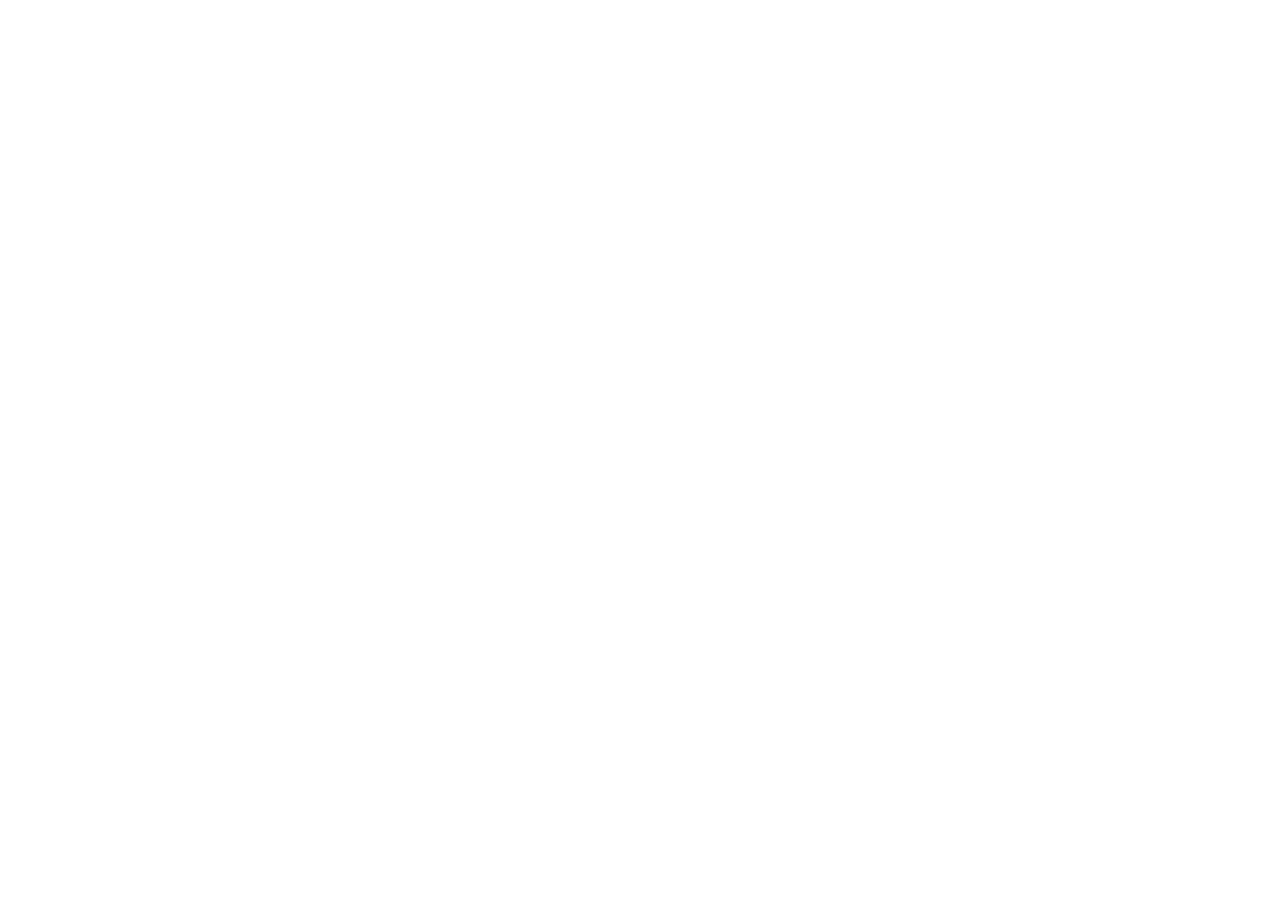
==== index.html @ 768b0358 "first commit" ====
<!DOCTYPE html>
<html lang="en">
<head>
    <meta charset="UTF-8">
    <meta http-equiv="X-UA-Compatible" content="IE=edge">
    <meta name="viewport" content="width=device-width, initial-scale=1.0">
    <title>Vanilla</title>
    <link rel="shortcut icon" type="image/ico" href="favicon.ico" />
    <script type="module" src="index.js"></script>
</head>
<body>
    <x-capsules></x-capsules>    
</body>
</html>
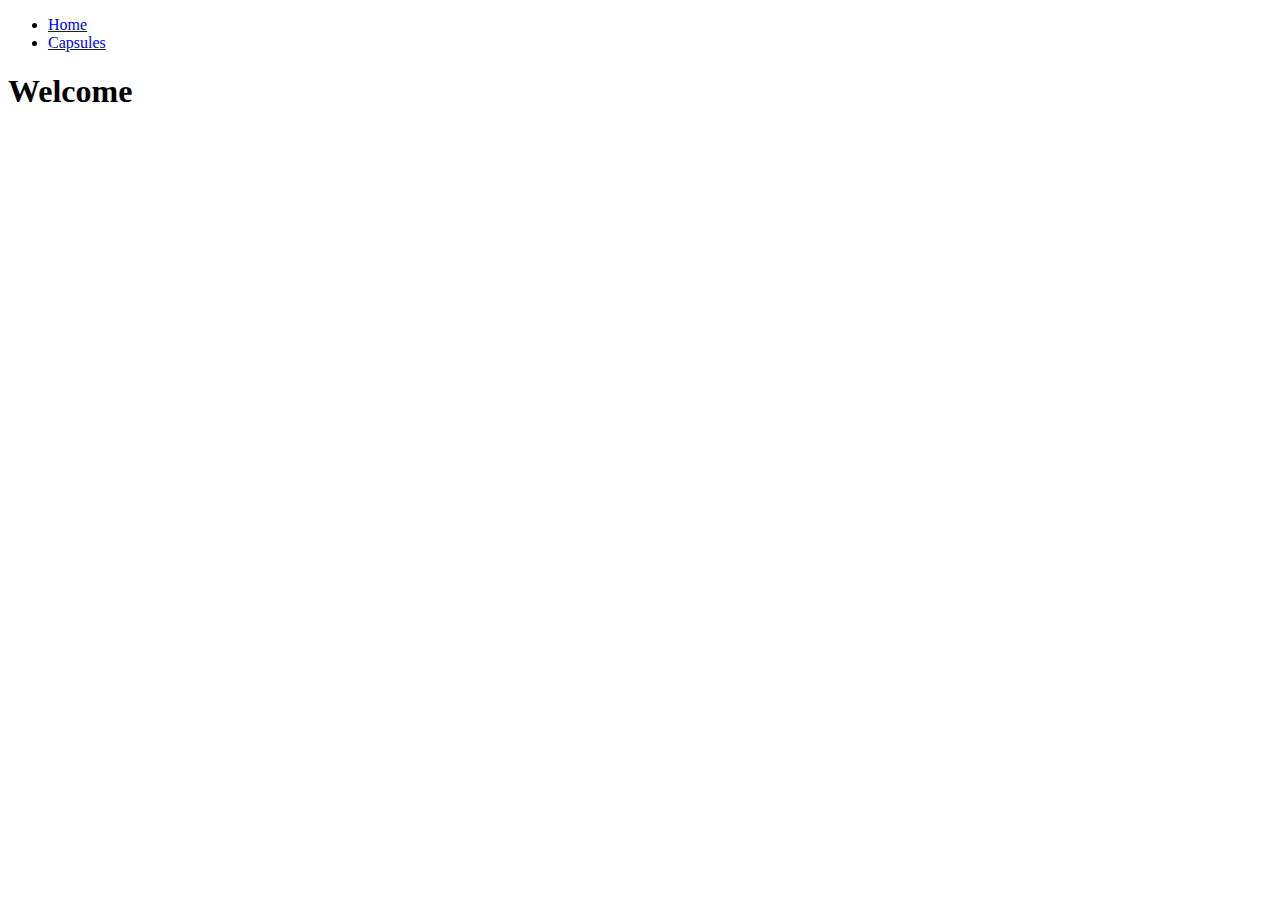
==== commit 2a7556f2: "refactor: simplify capsule component add capsules html page" ====
--- a/index.html
+++ b/index.html
@@ -1,14 +1,30 @@
 <!DOCTYPE html>
 <html lang="en">
+
 <head>
     <meta charset="UTF-8">
     <meta http-equiv="X-UA-Compatible" content="IE=edge">
     <meta name="viewport" content="width=device-width, initial-scale=1.0">
-    <title>Vanilla</title>
+    <title>Vanilla | Home</title>
     <link rel="shortcut icon" type="image/ico" href="favicon.ico" />
-    <script type="module" src="index.js"></script>
+    <script type="text/javascript" src="index.js"></script>
 </head>
+
 <body>
-    <x-capsules></x-capsules>    
+    <header>
+        <nav>
+            <ul>
+                <li><a href="home.html">Home</a></li>
+                <li><a href="capsules.html">Capsules</a></li>
+            </ul>
+        </nav>
+    </header>
+    <main>
+        <template id="index">
+            <h1>Welcome</h1>
+        </template>
+        <v-index></v-index>
+    </main>
 </body>
+
 </html>